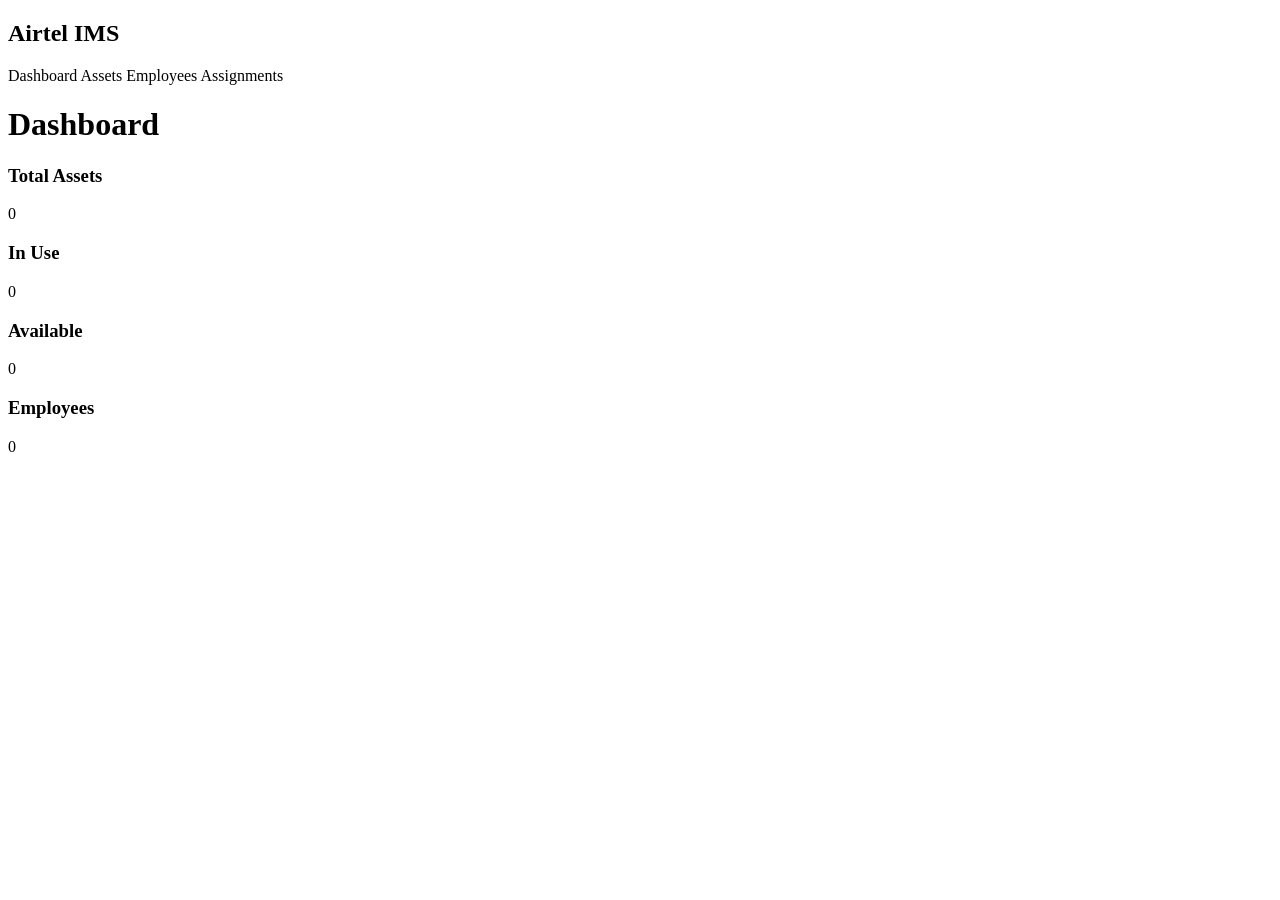
==== src/main/resources/templates/index.html @ d34c6090 "done with the project" ====
<!DOCTYPE html>
<html xmlns:th="http://www.thymeleaf.org">
<head>
    <title>Dashboard</title>
    <link rel="stylesheet" th:href="@{/css/style.css}">
</head>
<body>

<div class="container">
    <div class="navbar">
        <h2>Airtel IMS</h2>
        <div>
            <a th:href="@{/}">Dashboard</a>
            <a th:href="@{/assets}">Assets</a>
            <a th:href="@{/employees}">Employees</a>
            <a th:href="@{/assignments}">Assignments</a>
        </div>
    </div>

    <h1>Dashboard</h1>

    <div class="dashboard">

        <div class="dashboard-card">
            <h3>Total Assets</h3>
            <p th:text="${totalAssets}">0</p>
        </div>

        <div class="dashboard-card">
            <h3>In Use</h3>
            <p th:text="${inUseAssets}">0</p>
        </div>

        <div class="dashboard-card">
            <h3>Available</h3>
            <p th:text="${availableAssets}">0</p>
        </div>

        <div class="dashboard-card">
            <h3>Employees</h3>
            <p th:text="${totalEmployees}">0</p>
        </div>

    </div>

</div>

<script th:src="@{/js/script.js}"></script>
</body>
</html>
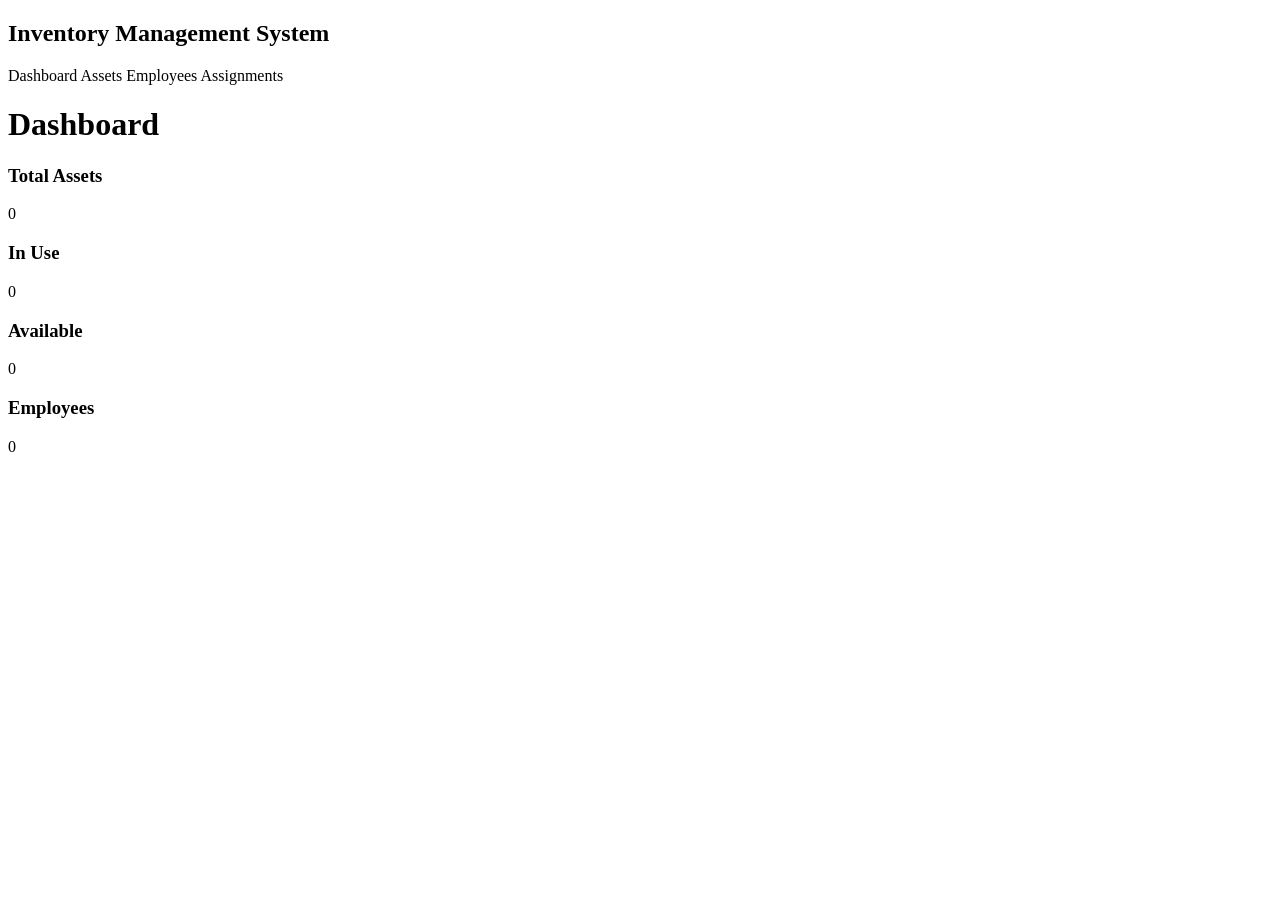
==== commit 7ec181ba: "added the login controllers and interceptors" ====
--- a/src/main/resources/templates/index.html
+++ b/src/main/resources/templates/index.html
@@ -8,7 +8,7 @@
 
 <div class="container">
     <div class="navbar">
-        <h2>Airtel IMS</h2>
+        <h2>Inventory Management System</h2>
         <div>
             <a th:href="@{/}">Dashboard</a>
             <a th:href="@{/assets}">Assets</a>
